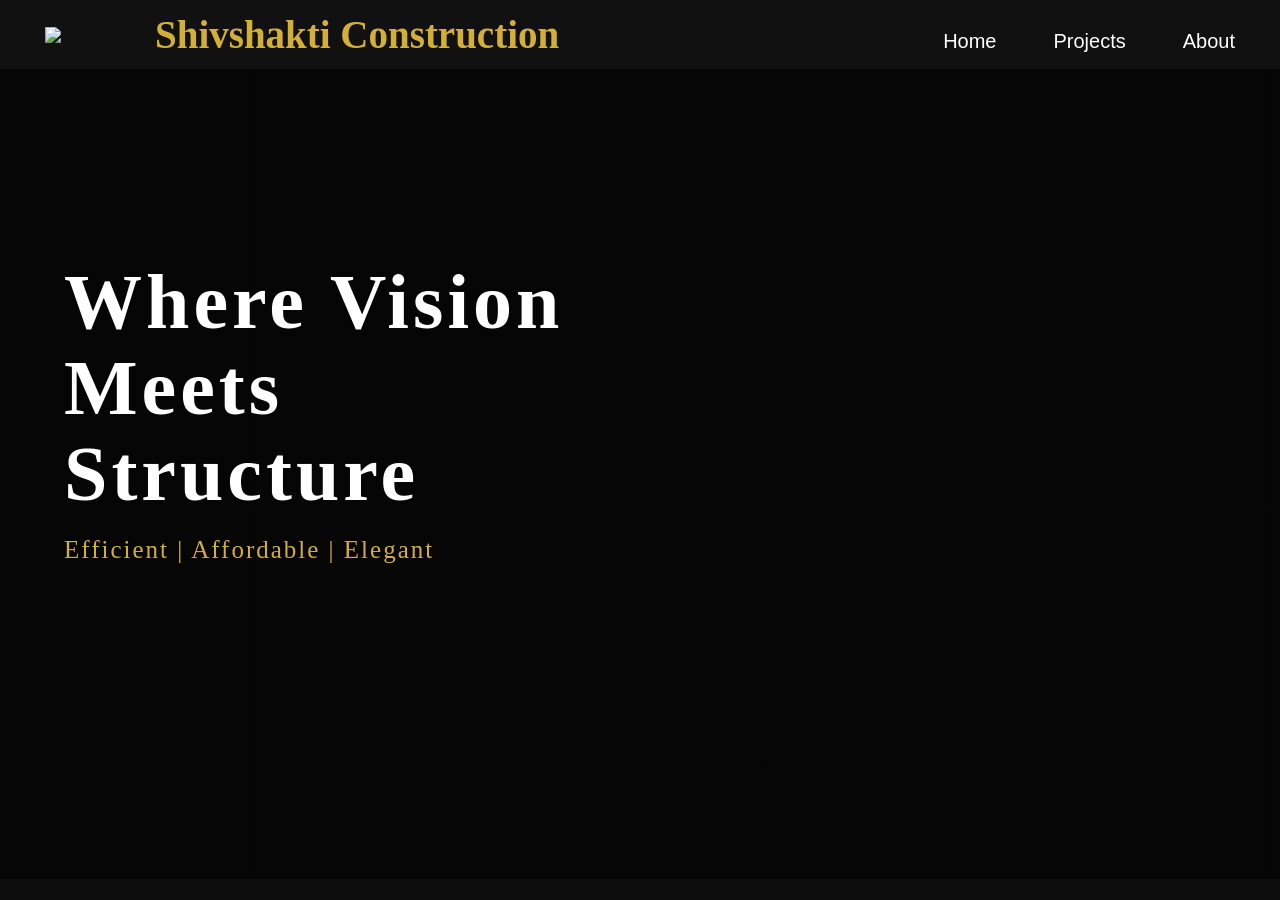
==== index.html @ 7407b038 "Add files via upload" ====
<!DOCTYPE html>
<html lang="en">
<head>
<meta charset="UTF-8">
<meta name="viewport" content="width=device-width, initial-scale=1.0">
<title>Shivshakti Construction</title>
<link rel="stylesheet" href="style.css">
</head>
<body>
<header>
  <div class="brand">
    <img src="images/logo.png" class="logo">
    <h2>Shivshakti Construction</h2>
    
  </div>
  <nav>
    <a href="index.html">Home</a>
    <a href="projects.html">Projects</a>
    <a href="about.html">About</a>
  </nav>
</header>
<section class="hero">
  <div class="hero-content">
    <h1>Where  Vision <br>
      Meets<br>
       Structure</h1>
  <p class="tagline">Efficient | Affordable | Elegant</p>
  </div>
</section>
<footer>
  <p>© 2026 girish285des.creation</p>
</footer>
</body>
</html>
---- style.css ----
body {
  margin:0;

  background:#0d0d0d;
  color:white;
  
}

header {

  display:flex;
  justify-content:space-between;
  align-items:center;
  padding:11px 45px;
  background:#111;
  font-size: 40px;
  
}

/*home page */
header h2{
  font-size: 39px;
  margin: 0;
}

.brand {
  display:flex;
  align-items:center; /* logo आणि text एकाच row मध्ये */
  gap:25px; /* logo आणि text मध्ये space */
  color: #d4af37;
  font-family: serif;
}

.brand-text h2 {
  margin:0;
  font-size:1.5rem;
  color:#d4af37; /* gold accent */
}

.brand-text p {
  margin:0;
  font-size:0.9rem;
  color:#fff; /* optional tagline color */
}

nav a {
  margin-left: 47px;
  text-decoration: none;
  color: white;
  font-family: sans-serif;
  font-size: 20px;
  position: relative;
  transition: 0.3s ease;
}

/* Hover Text Color */
nav a:hover {
  color: #d4af37;
}

/* Underline Animation */
nav a::after {
  content: "";
  position: absolute;
  left: 0;
  bottom: -6px;
  width: 0%;
  height: 2px;
  background: #d4af37;
  transition: 0.3s ease;
}

/* Hover underline grow */
nav a:hover::after {
  width: 100%;
}

.hero {
  height: 90vh;
  background: linear-gradient(rgba(0,0,0,0.6), rgba(0,0,0,0.6)), 
              url('images/hero.jpeg');
  background-size: cover;
  background-position: center;
  background-repeat: no-repeat;
  display: flex;
  flex-direction: column;
  padding-left: 5%;
 
}


.hero-content {
  
  max-width: 500px;
  padding-top: 190px;
  
}

.hero h1 {
  font-size: 78px;
  line-height: 1.1;
  font-weight: bold;
  margin: 0;
  letter-spacing: 4px;
  
}

.tagline {
  margin-top: 20px;
  font-size: 25px;
  letter-spacing: 2px;
  color: #d4af37;
}



.logo { width:85px; height: auto;}


.right-panel h1{
  color: #d4af37;
}



.grid {
  display:grid;
  grid-template-columns:repeat(auto-fit,minmax(250px,1fr));
  gap:20px;
  padding:40px;
}

.card {
  background:#1a1a1a;
  padding:15px;
  border-radius:8px;
}

.card img {
  width:100%;
  border-radius:8px;
}

.profile {
  width:250px;
  border-radius:10px;
}



/*Project page*/



.projects-layout {
  display: flex;
  padding: 40px;
  gap: 40px;
}

/* LEFT SIDE */
.left-panel {
  width: 35%;
}

#searchInput {
  width: 100%;
  padding: 10px;
  margin-bottom: 20px;
  background: #1a1a1a;
  border: 1px solid #333;
  color: white;
}

#projectDetail {
  background: #1a1a1a;
  padding: 20px;
  border-radius: 8px;
}

/* RIGHT SIDE */
.right-panel {
  width: 65%;
}

.right-panel h1 {
  margin-bottom: 20px;
}

.grid {
  display: grid;
  grid-template-columns: repeat(auto-fit, minmax(250px, 1fr));
  gap: 20px;
  max-height: 500px;
  overflow-y: auto;   /* scroll */
}

.card {
  background: #1a1a1a;
  padding: 10px;
  border-radius: 8px;
  cursor: pointer;
  transition: 0.3s;
}

.card:hover {
  transform: scale(1.03);
}

.card img {
  width: 100%;
  border-radius: 6px;
}





/* ULTRA PREMIUM SECTION about page*/

.premium-section {
  min-height: 79vh;
  background: linear-gradient(rgba(0,0,0,0.85), rgba(0,0,0,0.85)),
              url('images/bg.jpeg');   /* <-- BG image इथे */
  background-size: cover;
  background-position: center;
  background-attachment: fixed;
  display: flex;
  justify-content: center;
  align-items: center;
  padding: 40px;
}

.premium-container {
  width: 95%;
  max-width: 1200px;
  display: flex;
  gap: 60px;
  background: rgba(0,0,0,0.55);
  backdrop-filter: blur(12px);
  padding: 60px;
  border-radius: 15px;
  border: 1px solid rgba(212,175,55,0.3);
}

/* LEFT SIDE NEW STRUCTURE */

.premium-left {
  width: 55%;
  display: flex;
  align-items: center;
  gap: 30px;
}

.premium-profile {
  width: 160px;
  height: 160px;
  border-radius: 50%;
  object-fit: cover;
  border: 3px solid #d4af37;
  box-shadow: 0 0 20px rgba(212,175,55,0.4);
}

.premium-left h1 {
  color: #d4af37;
  font-size: 32px;
}

.premium-left h2 {
  margin-top: 10px;
}

.premium-left p {
  margin-top: 15px;
  line-height: 1.6;
  color: #ddd;
}

/* About Text Box */
.about-text {
  flex: 1;
}

.about-text h1 {
  color: #d4af37;
  margin-bottom: 10px;
}

.about-text h2 {
  margin-bottom: 10px;
}

.about-text p {
  color: #ddd;
  line-height: 1.6;
  font-size: 15px;
}



/* SOCIAL LINKS */

.premium-social a {
  display: block;
  margin-top: 12px;
  color: #d4af37;
  text-decoration: none;
  transition: 0.3s;
  font-weight: 500;
}

.premium-social a:hover {
  color: white;
  transform: translateX(5px);
}

/* RIGHT SIDE */

.premium-right {
  width: 45%;
}

.premium-right h1 {
  color: #d4af37;
  font-size: 32px;
}

.premium-contact-box {
  margin-top: 25px;
  background: rgba(255,255,255,0.05);
  padding: 25px;
  border-radius: 12px;
  border: 1px solid rgba(212,175,55,0.3);
}

.premium-contact-box p {
  margin-bottom: 15px;
  font-size: 16px;
}




footer{
  display: none;

}



/*u-tube,insta.email logo design*/


.premium-social a {
  display: flex;
  align-items: center;
  gap: 12px;
  margin-top: 15px;
  color: #d4af37;
  text-decoration: none;
  font-weight: 500;
  transition: 0.3s;
}

.premium-social a i {
  font-size: 18px;
  width: 30px;
  height: 30px;
  border: 1px solid rgba(212,175,55,0.4);
  display: flex;
  align-items: center;
  justify-content: center;
  border-radius: 50%;
  transition: 0.3s;
}

.premium-social a:hover {
  color: white;
  transform: translateX(5px);
}

.premium-social a:hover i {
  background: #d4af37;
  color: black;
}

.premium-contact-box p {
  display: flex;
  align-items: center;
  gap: 12px;
  margin-bottom: 15px;
}

.premium-contact-box i {
  color: #d4af37;
  font-size: 16px;
}








/* ===== MOBILE RESPONSIVE ===== */

@media (max-width: 768px) {

  header {
    flex-direction: column;
    padding: 15px;
  }

  nav {
    margin-top: 10px;
  }

  nav a {
    margin: 10px;
    display: inline-block;
  }

  .hero {
    padding-left: 5%;
    text-align: left;
  }

  .hero h1 {
    font-size: 38px;
    line-height: 1.2;
  }

  .tagline {
    font-size: 14px;
  }

  .grid {
    grid-template-columns: 1fr;
  }

  .about {
    flex-direction: column;
    text-align: center;
  }

  .profile {
    width: 200px;
    margin-bottom: 20px;
  }

}
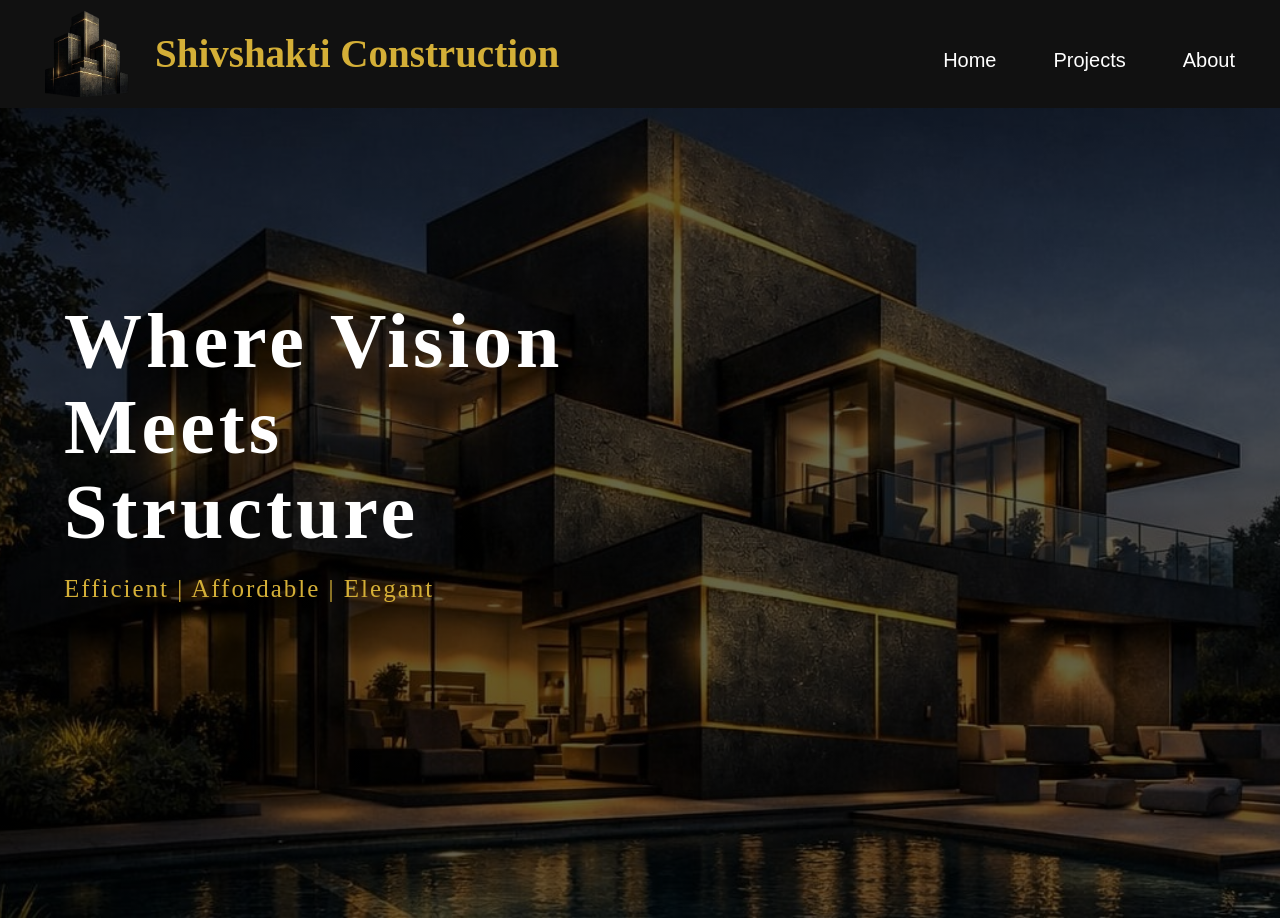
==== commit 03974eef: "Add mobile menu toggle to index.html" ====
--- a/index.html
+++ b/index.html
@@ -13,6 +13,12 @@
     <h2>Shivshakti Construction</h2>
     
   </div>
+
+    <div class="menu-toggle" id="mobile-menu">
+      <span></span>
+      <span></span>
+      <span></span>
+    </div>
   <nav>
     <a href="index.html">Home</a>
     <a href="projects.html">Projects</a>
@@ -31,4 +37,5 @@
   <p>© 2026 girish285des.creation</p>
 </footer>
 </body>
-</html>+
+</html>
--- a/style.css
+++ b/style.css
@@ -214,8 +214,6 @@
 
 
 
-
-
 /* ULTRA PREMIUM SECTION about page*/
 
 .premium-section {
@@ -296,8 +294,6 @@
   font-size: 15px;
 }
 
-
-
 /* SOCIAL LINKS */
 
 .premium-social a {
@@ -338,9 +334,6 @@
   font-size: 16px;
 }
 
-
-
-
 footer{
   display: none;
 
@@ -403,50 +396,8 @@
 
 
 
-/* ===== MOBILE RESPONSIVE ===== */
-
-@media (max-width: 768px) {
-
-  header {
-    flex-direction: column;
-    padding: 15px;
-  }
-
-  nav {
-    margin-top: 10px;
-  }
-
-  nav a {
-    margin: 10px;
-    display: inline-block;
-  }
-
-  .hero {
-    padding-left: 5%;
-    text-align: left;
-  }
-
-  .hero h1 {
-    font-size: 38px;
-    line-height: 1.2;
-  }
-
-  .tagline {
-    font-size: 14px;
-  }
-
-  .grid {
-    grid-template-columns: 1fr;
-  }
-
-  .about {
-    flex-direction: column;
-    text-align: center;
-  }
-
-  .profile {
-    width: 200px;
-    margin-bottom: 20px;
-  }
-
-}+
+
+
+
+
